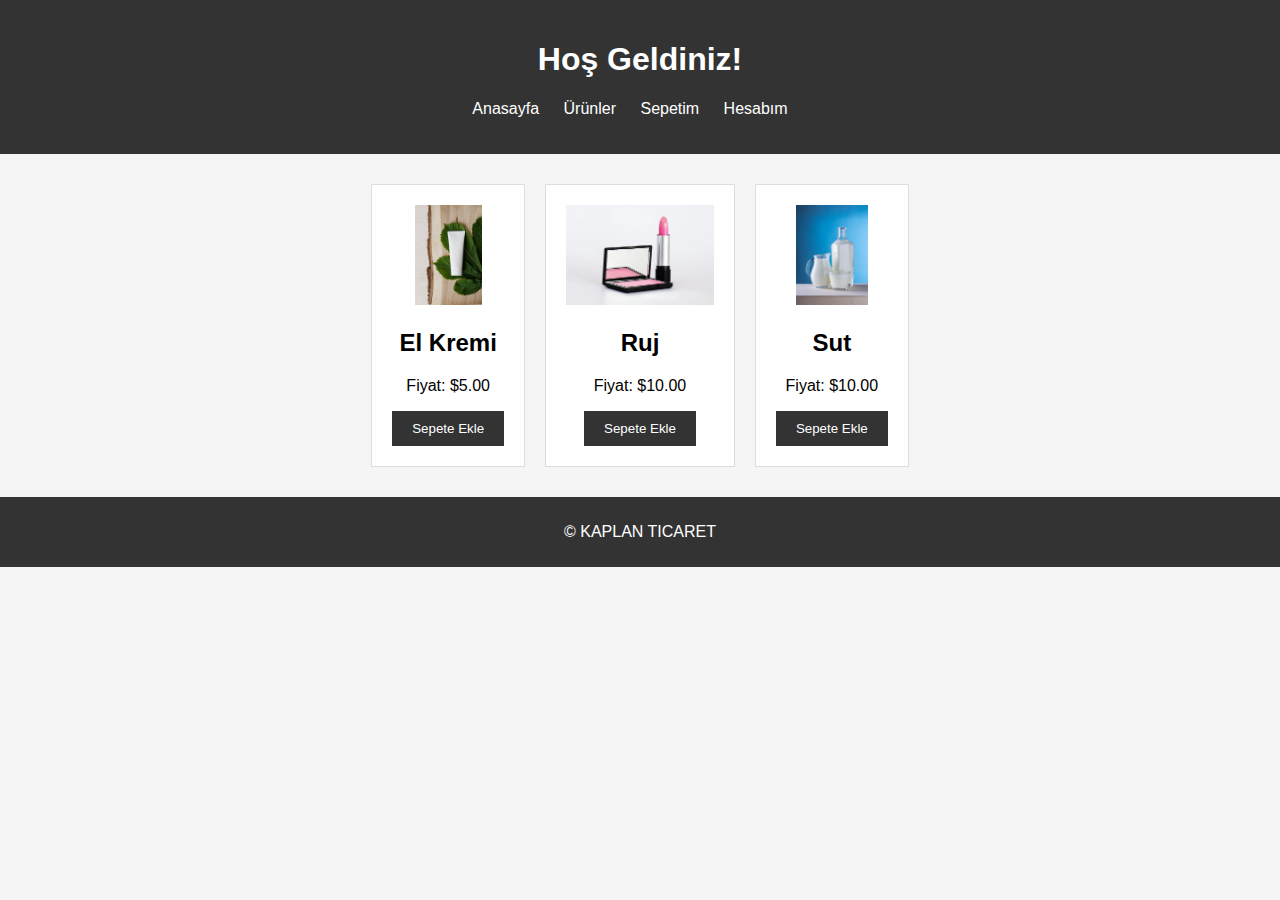
==== products/index.html @ ad583ea9 "famappStarter" ====
<!DOCTYPE html>
<html lang="en">
<head>
    <meta charset="UTF-8">
    <meta name="viewport" content="width=device-width, initial-scale=1.0">
    <title>Örnek E-Ticaret Sitesi</title>
    <link rel="stylesheet" href="style.css">
</head>
<body>
    <header>
        <h1>Hoş Geldiniz!</h1>
        <nav>
            <ul>
                <li><a href="#">Anasayfa</a></li>
                <li><a href="#">Ürünler</a></li>
                <li><a href="/cart/cart.html">Sepetim</a></li>
                <li><a href="/user/hesabim.html">Hesabım</a></li>
            </ul>
        </nav>
    </header>

    <main>
        <section class="product">
            <img src="/imgs/handcream.jpeg" alt="El Kremi">
            <h2>El Kremi</h2>
            <p>Fiyat: $5.00</p>
            <button class="add-to-cart" data-name="Ürün Adı" data-price="50.00">Sepete Ekle</button>
        </section>

        <section class="product">
            <img src="/imgs/lipstick.webp" alt="Ruj">
            <h2>Ruj</h2>
            <p>Fiyat: $10.00</p>
            <button class="add-to-cart" data-name="Ürün Adı" data-price="40.00">Sepete Ekle</button>
        </section>
        <section class="product">
            <img src="/imgs/milk.webp" alt="Sut">
            <h2>Sut</h2>
            <p>Fiyat: $10.00</p>
            <button class="add-to-cart" data-name="Sut" data-price="40.00">Sepete Ekle</button>
        </section>
    </main>

    <footer>
        <p>&copy; KAPLAN TICARET</p>
    </footer>

    <!-- JavaScript dosyasını ekleyin -->
    <script src="script.js"></script>
</body>
</html>
---- products/style.css ----
/* Temel stil ayarları */
body {
    font-family: Arial, sans-serif;
    background-color: #f5f5f5;
    margin: 0;
    padding: 0;
}

header {
    background-color: #333;
    color: #fff;
    padding: 20px;
    text-align: center;
}

nav ul {
    list-style: none;
    padding: 0;
}

nav li {
    display: inline;
    margin-right: 20px;
}

nav a {
    text-decoration: none;
    color: #fff;
}

main {
    padding: 20px;
    display: flex;
    justify-content: center;
}

.product {
    background-color: #fff;
    border: 1px solid #ddd;
    padding: 20px;
    margin: 10px;
    text-align: center;
}

.product img {
   height: 100px;
}

button {
    background-color: #333;
    color: #fff;
    padding: 10px 20px;
    border: none;
    cursor: pointer;
    transition: background-color 0.3s;
}

button:hover {
    background-color: #555;
}

footer {
    background-color: #333;
    color: #fff;
    text-align: center;
    padding: 10px 0;
}
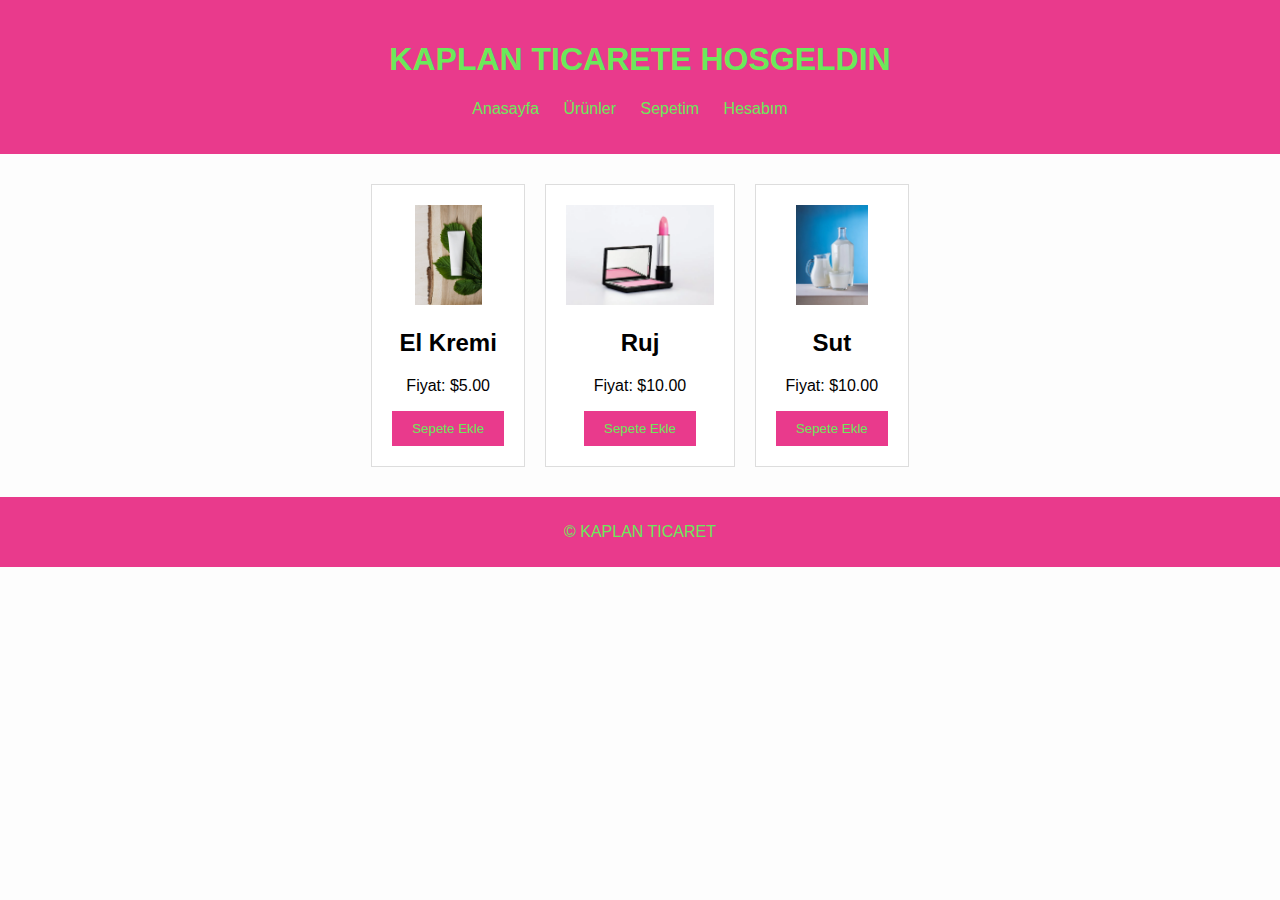
==== commit 4d22ab03: "bazi-seyler-degisti" ====
--- a/products/index.html
+++ b/products/index.html
@@ -3,12 +3,12 @@
 <head>
     <meta charset="UTF-8">
     <meta name="viewport" content="width=device-width, initial-scale=1.0">
-    <title>Örnek E-Ticaret Sitesi</title>
+    <title>KAPLAN TICARET</title>
     <link rel="stylesheet" href="style.css">
 </head>
 <body>
     <header>
-        <h1>Hoş Geldiniz!</h1>
+        <h1>KAPLAN TICARETE HOSGELDIN</h1>
         <nav>
             <ul>
                 <li><a href="#">Anasayfa</a></li>
--- a/products/style.css
+++ b/products/style.css
@@ -1,14 +1,14 @@
 /* Temel stil ayarları */
 body {
     font-family: Arial, sans-serif;
-    background-color: #f5f5f5;
+    background-color: #fdfdfd;
     margin: 0;
     padding: 0;
 }
 
 header {
-    background-color: #333;
-    color: #fff;
+    background-color: #e93a8c;
+    color: #6be95a;
     padding: 20px;
     text-align: center;
 }
@@ -25,7 +25,7 @@
 
 nav a {
     text-decoration: none;
-    color: #fff;
+    color: #6be95a;
 }
 
 main {
@@ -47,8 +47,9 @@
 }
 
 button {
-    background-color: #333;
-    color: #fff;
+    background-color: #e93a8c;
+    color: #6be95a
+    ;
     padding: 10px 20px;
     border: none;
     cursor: pointer;
@@ -56,12 +57,13 @@
 }
 
 button:hover {
-    background-color: #555;
+    background-color: #6be95a;
+    color: #e93a8c;
 }
 
 footer {
-    background-color: #333;
-    color: #fff;
+    background-color: #e93a8c;
+    color: #6be95a;
     text-align: center;
     padding: 10px 0;
 }
